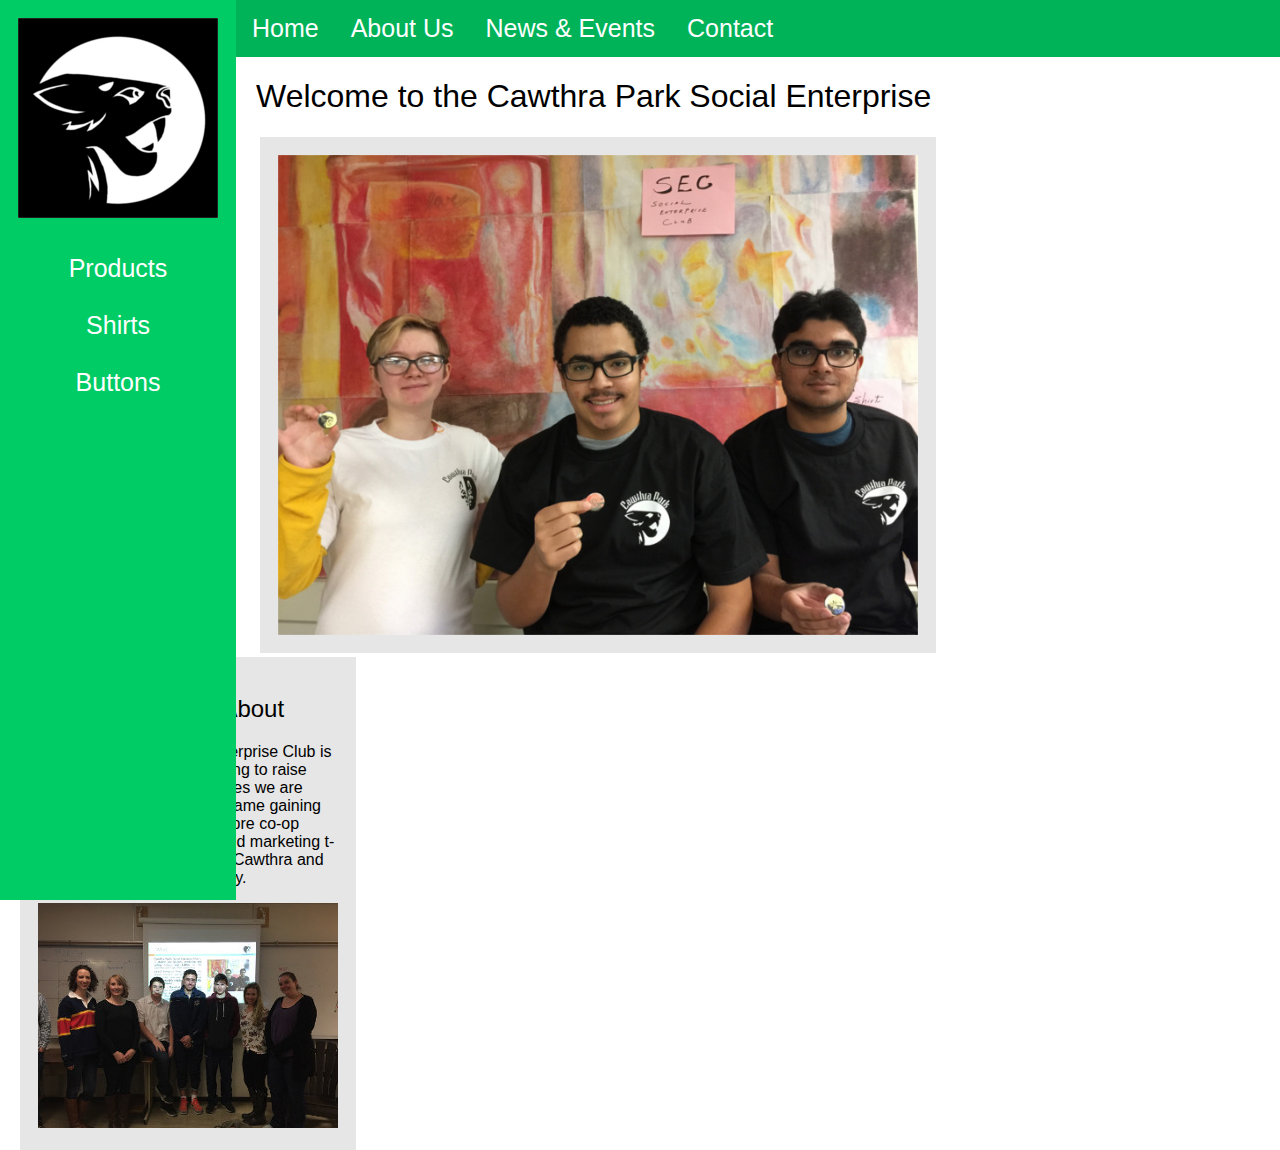
==== index.html @ c4c32683 "adding template files from previous html project" ====
<!DOCTYPE html>
<html>
<head>
<meta charset="utf-8"/>
<meta name="viewport" content="width=device-width, initial-scale=1.0">
<link rel="stylesheet" type="text/css" href="stylesheet.css">
</head>
<body>
<!--Side Navigation Bar-->
<ul class="sidenav">
	<!--CPSEC Top Right Corner Logo-->
	<a href="index.html" title="Home"><img src="assets/cornerlogo.jpeg" class="cornerlogo" /></a>
	<li><a href="products.html">Products</a></li>
	<li><a href="shirts.html">Shirts</a></li>
	<li><a href="buttons.html">Buttons</a></li>
</ul>
<!--Top Navigation Bar-->
<div class="topnav">
	<a href="index.html">Home</a>
	<a href="about.html">About Us</a>
	<a href="news.html">News & Events</a>
	<a href="contact.html">Contact</a>
</div>
<!--Page Title-->
<h1>Welcome to the Cawthra Park Social Enterprise</h1>
<!--Cover Photo-->
<a href="about.html" title="Meet The Team"><img src="assets/members.jpeg" class="members" /></a>
<!--What We're About-->
<div class="intro">
	<h2>What We're About</h2>
	<p class="intro">Cawthra Park’s Social Enterprise Club is a group of students trying to raise awareness about causes we are passionate about at the same gaining employability skills or pre co-op experience by designing and marketing t-shirts and buttons for the Cawthra and Peel community.</p>
	<img src="assets/meeting.jpg"/>
</div>
</body>
</html>
---- stylesheet.css ----
body {
	margin: 0px;
}

div.topnav {
	margin-left: 236px;
    overflow: hidden;
    background-color: #00b359;
}

div.topnav a {
	float: left;
	font-family: "Arial Verdana", sans-serif;
	color: white;
	font-size: 25px;
    display: block;
    text-align: center;
    padding: 14px 16px;
    text-decoration: none;
}

div.topnav a:hover {
    background-color: #66b3ff;
}

ul.sidenav {
    list-style-type: none;
    margin: 0;
    padding: 0;
    width: 236px;
    background-color: #00cc66;
    position: fixed;
    height: 100%;
    overflow: auto;
}

div.pagenav {
	margin-left: 236px;
    overflow: hidden;
    background-color: #e6e6e6;
}

div.pagenav a {
	margin-left: 40px;
	float: left;
	font-family: "Arial Verdana", sans-serif;
	color: black;
	font-size: 25px;
    display: block;
    text-align: center;
    padding: 14px 16px;
    text-decoration: none;
}

div.pagenav a:hover {
    background-color: #66b3ff;
}

li a {
	font-family: "Arial Verdana", sans-serif;
	color: white;
	font-size: 25px;
    display: block;
    text-align: center;
    padding: 14px 16px;
    text-decoration: none;
}

li a:hover:not(.active) {
    background-color: #66b3ff;
}

h1 {
	margin-left: 256px;
	font-family: "Century Gothic", sans-serif;
	font-weight: normal;
}

div.intro {
	background-color: #e6e6e6;
	border-style: solid;
	border-width: 18px;
	border-color: #e6e6e6;
	display: inline-block;
	vertical-align: top;
	margin-left: 20px;
    margin-right: auto;
    width: 300px;
}

h2 {
	text-align: center;
	font-family: "Century Gothic", sans-serif;
	font-weight: normal;
}

h3 {
	margin-left: 256px;
	font-family: "Arial Verdana", sans-serif;
	font-weight: normal;
}

p {
	font-family: "Arial Verdana", sans-serif;
	font-weight: normal;
}

p.body {
	margin-left: 256px;
	font-family: "Arial Verdana", sans-serif;
	font-weight: normal;
}

p.intro {
	text-align: center;
	font-family: "Century Gothic", sans-serif;
	font-weight: normal;
}

div.banner {
margin-left: 230px;
}

div.margin {
margin-left: 256px;
}

img.cornerlogo {
	border-style: solid;
	border-width: 18px;
	border-color: #00cc66;
}

img.members {
	border-style: solid;
	border-width: 18px;
	border-color: #e6e6e6;
	margin-left: 260px;
	height: auto;
	width: 50%;
}

img.news {
	border-style: solid;
	border-width: 18px;
	border-color: #e6e6e6;
	height: auto;
	width: 50%;
}

img.secbanner {
	width: 100%;
}
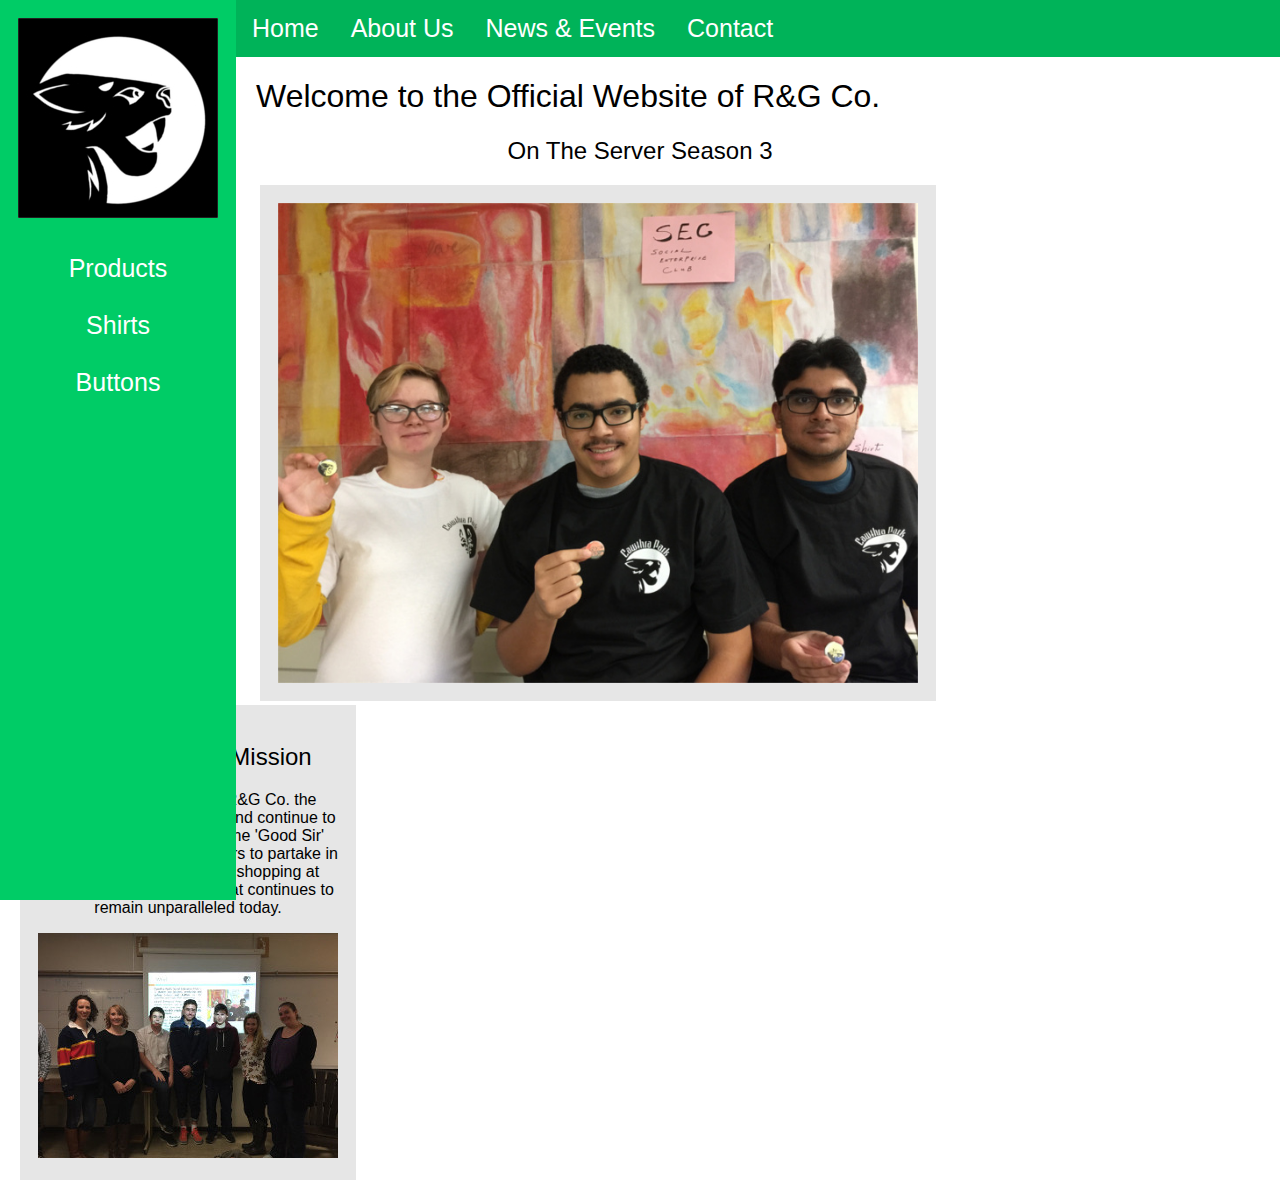
==== commit f49e4ba9: "updated header and intro paragraph to index page" ====
--- a/index.html
+++ b/index.html
@@ -22,14 +22,15 @@
 	<a href="contact.html">Contact</a>
 </div>
 <!--Page Title-->
-<h1>Welcome to the Cawthra Park Social Enterprise</h1>
+<h1>Welcome to the Official Website of R&G Co.</h1>
+<h2>On The Server Season 3</h2>
 <!--Cover Photo-->
-<a href="about.html" title="Meet The Team"><img src="assets/members.jpeg" class="members" /></a>
+<a href="about.html" title="Spawn Town of Minton Location"><img src="assets/members.jpeg" class="members" /></a>
 <!--What We're About-->
 <div class="intro">
-	<h2>What We're About</h2>
-	<p class="intro">Cawthra Park’s Social Enterprise Club is a group of students trying to raise awareness about causes we are passionate about at the same gaining employability skills or pre co-op experience by designing and marketing t-shirts and buttons for the Cawthra and Peel community.</p>
+	<h2>The Good Sir's Mission</h2>
+	<p class="intro">Since the realization of R&G Co. the founders have always will and continue to follow the core values of the 'Good Sir' and strive to invite customers to partake in the unique experience of shopping at R&G Co. An experience that continues to remain unparalleled today.</p>
 	<img src="assets/meeting.jpg"/>
 </div>
 </body>
-</html>+</html>
